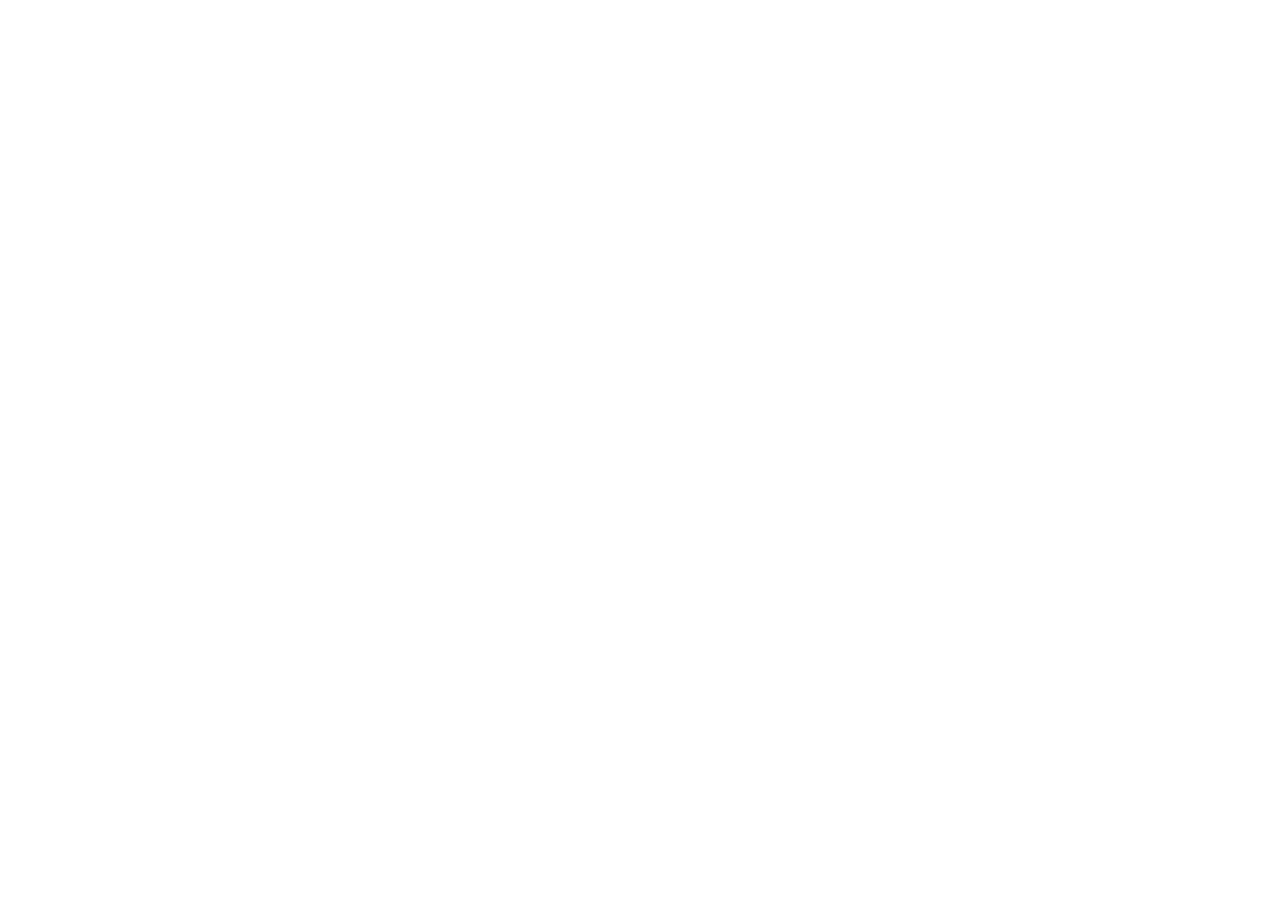
==== index.html @ 126ec8cd "dployed links" ====
<!DOCTYPE html>
<html lang="en">

<head>
    <meta charset="UTF-8">
    <meta name="viewport" content="width=device-width, initial-scale=1.0">
    <title>Dployment</title>
</head>

<body>
    <a href="./weatherApp_2/index.html"></a>
    <a href=""></a><a href=""></a><a href=""></a><a href=""></a>
</body>
</html>
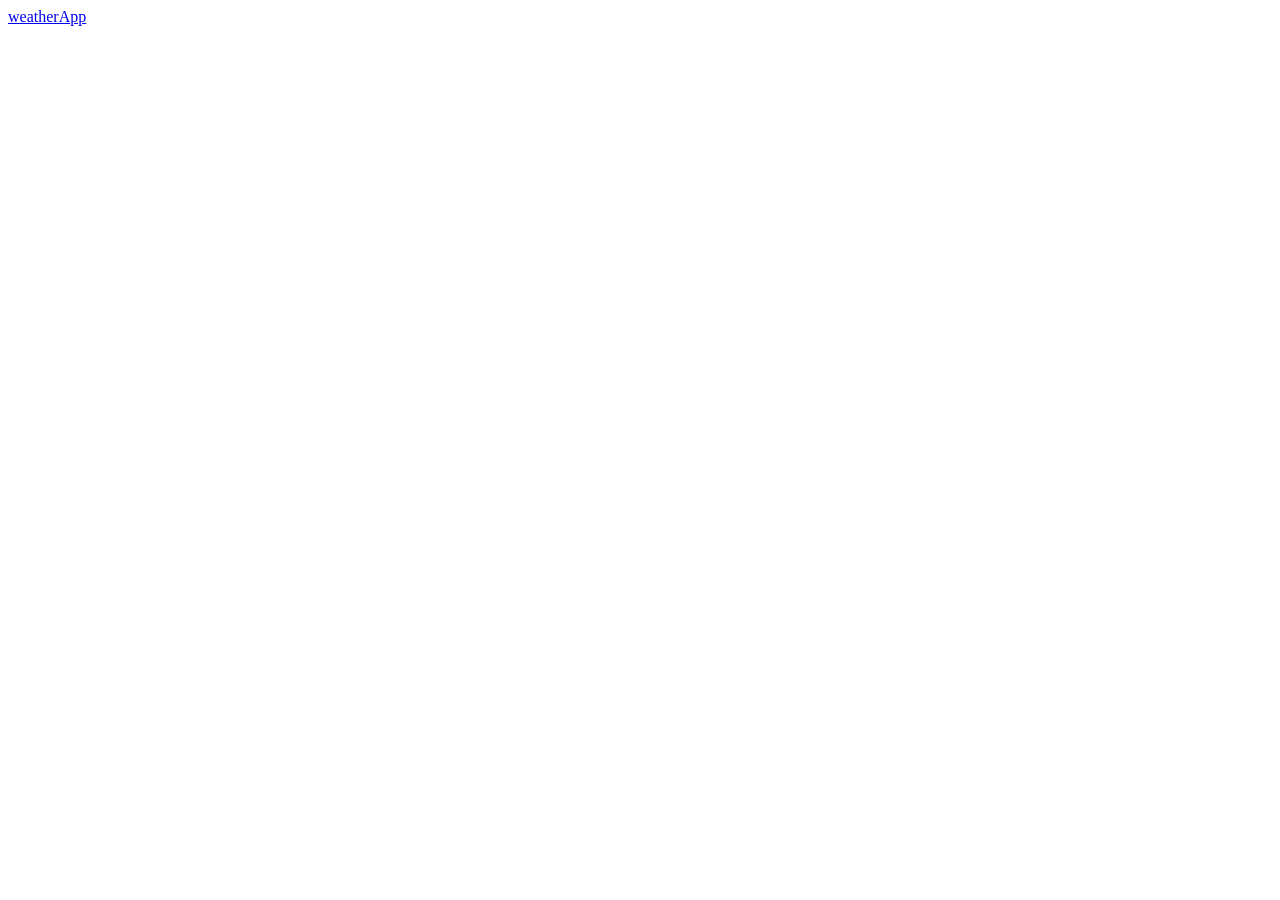
==== commit aca0d078: "dployed links" ====
--- a/index.html
+++ b/index.html
@@ -4,11 +4,12 @@
 <head>
     <meta charset="UTF-8">
     <meta name="viewport" content="width=device-width, initial-scale=1.0">
+    <script src="https://cdn.jsdelivr.net/npm/@tailwindcss/browser@4"></script>
     <title>Dployment</title>
 </head>
 
 <body>
-    <a href="./weatherApp_2/index.html"></a>
+    <a class="bg-red-100"  href="./weatherApp_2/index.html">weatherApp</a>
     <a href=""></a><a href=""></a><a href=""></a><a href=""></a>
 </body>
 </html>
